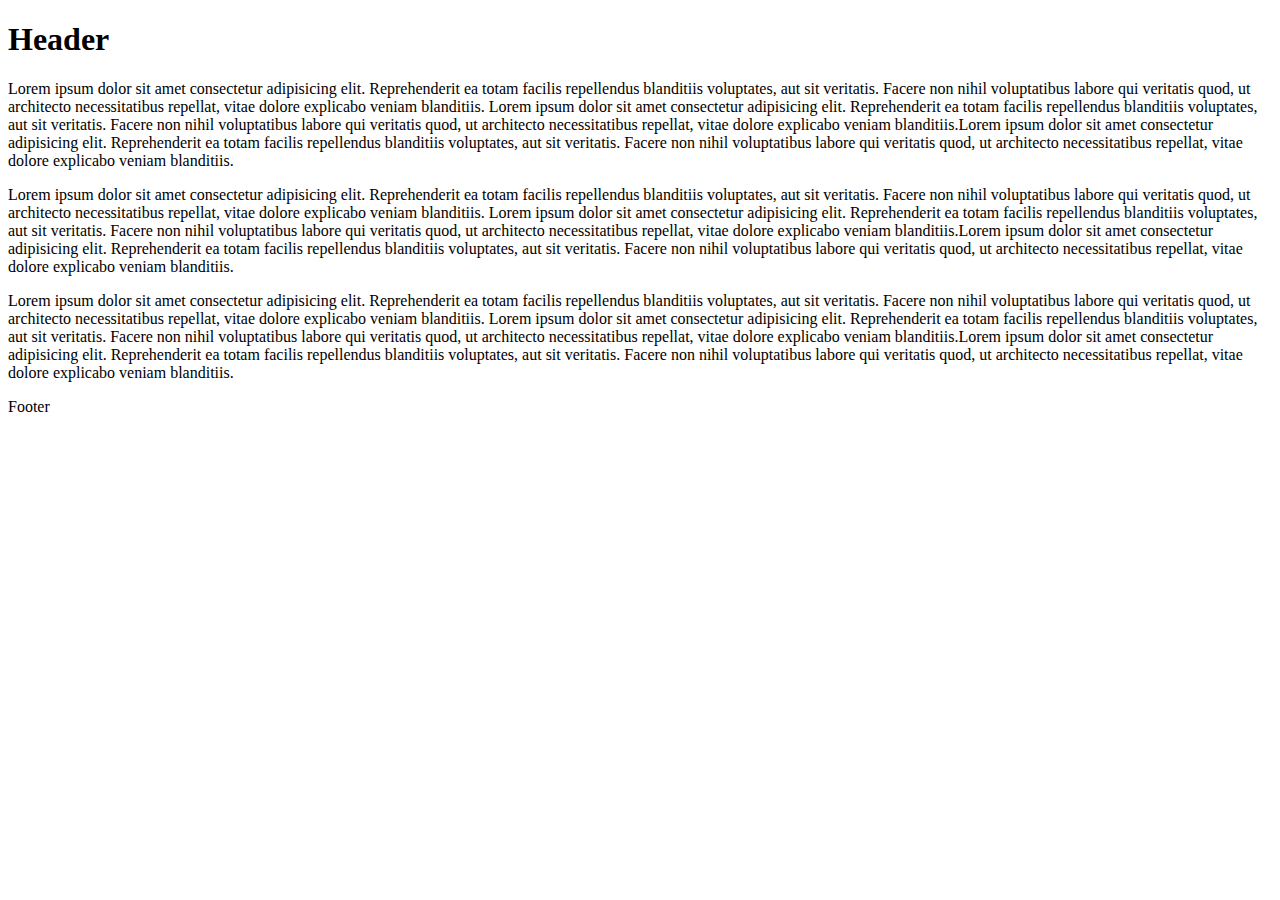
==== index.html @ 5558dfa9 "exo 1" ====
<!DOCTYPE html>
<html lang="fr">
<head>
    <meta charset="UTF-8">
    <meta http-equiv="X-UA-Compatible" content="IE=edge">
    <meta name="viewport" content="width=device-width, initial-scale=1.0">
    <title>responsive</title>
    <link rel="stylesheet" href="./assets/index.css">
</head>
<body>
    <header>
        <h1> Header</h1>
    </header>
    <section>
        <article>
            <p>
                Lorem ipsum dolor sit amet consectetur adipisicing elit. Reprehenderit ea totam facilis repellendus blanditiis voluptates, aut sit veritatis. Facere non nihil voluptatibus labore qui veritatis quod, ut architecto necessitatibus repellat, vitae dolore explicabo veniam blanditiis. Lorem ipsum dolor sit amet consectetur adipisicing elit. Reprehenderit ea totam facilis repellendus blanditiis voluptates, aut sit veritatis. Facere non nihil voluptatibus labore qui veritatis quod, ut architecto necessitatibus repellat, vitae dolore explicabo veniam blanditiis.Lorem ipsum dolor sit amet consectetur adipisicing elit. Reprehenderit ea totam facilis repellendus blanditiis voluptates, aut sit veritatis. Facere non nihil voluptatibus labore qui veritatis quod, ut architecto necessitatibus repellat, vitae dolore explicabo veniam blanditiis.
            </p>
        </article>
        <article>
            <p>
                Lorem ipsum dolor sit amet consectetur adipisicing elit. Reprehenderit ea totam facilis repellendus blanditiis voluptates, aut sit veritatis. Facere non nihil voluptatibus labore qui veritatis quod, ut architecto necessitatibus repellat, vitae dolore explicabo veniam blanditiis. Lorem ipsum dolor sit amet consectetur adipisicing elit. Reprehenderit ea totam facilis repellendus blanditiis voluptates, aut sit veritatis. Facere non nihil voluptatibus labore qui veritatis quod, ut architecto necessitatibus repellat, vitae dolore explicabo veniam blanditiis.Lorem ipsum dolor sit amet consectetur adipisicing elit. Reprehenderit ea totam facilis repellendus blanditiis voluptates, aut sit veritatis. Facere non nihil voluptatibus labore qui veritatis quod, ut architecto necessitatibus repellat, vitae dolore explicabo veniam blanditiis.
            </p>
        </article>
        <article>
            <p>
                Lorem ipsum dolor sit amet consectetur adipisicing elit. Reprehenderit ea totam facilis repellendus blanditiis voluptates, aut sit veritatis. Facere non nihil voluptatibus labore qui veritatis quod, ut architecto necessitatibus repellat, vitae dolore explicabo veniam blanditiis. Lorem ipsum dolor sit amet consectetur adipisicing elit. Reprehenderit ea totam facilis repellendus blanditiis voluptates, aut sit veritatis. Facere non nihil voluptatibus labore qui veritatis quod, ut architecto necessitatibus repellat, vitae dolore explicabo veniam blanditiis.Lorem ipsum dolor sit amet consectetur adipisicing elit. Reprehenderit ea totam facilis repellendus blanditiis voluptates, aut sit veritatis. Facere non nihil voluptatibus labore qui veritatis quod, ut architecto necessitatibus repellat, vitae dolore explicabo veniam blanditiis.
            </p>
        </article>
    </section>
    <footer>
        Footer
    </footer>
</body>
</html>
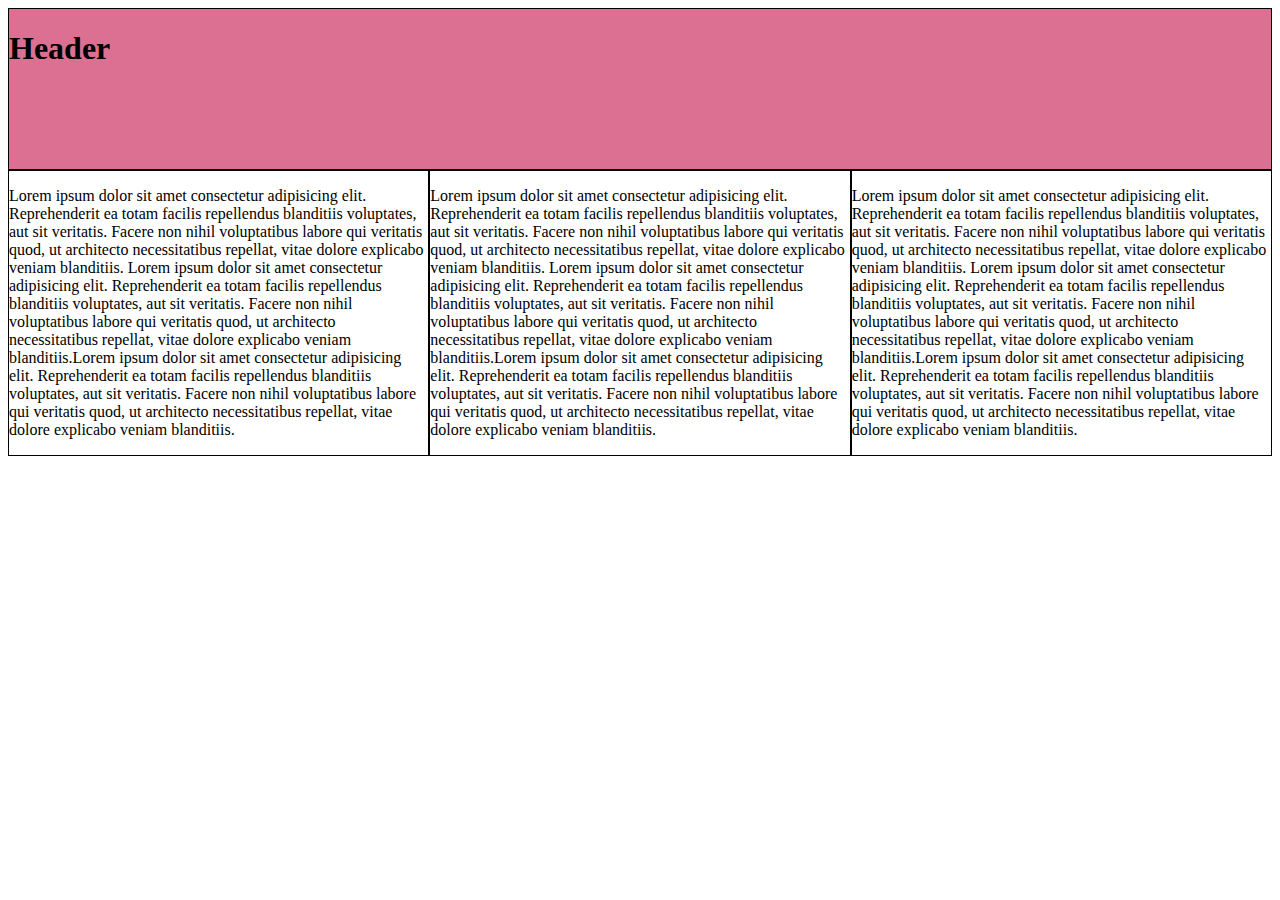
==== commit a05c2ed8: "rajout du css exo 1" ====
--- a/index.html
+++ b/index.html
@@ -5,29 +5,31 @@
     <meta http-equiv="X-UA-Compatible" content="IE=edge">
     <meta name="viewport" content="width=device-width, initial-scale=1.0">
     <title>responsive</title>
-    <link rel="stylesheet" href="./assets/index.css">
+    <link rel="stylesheet" href="./assets/css/index.css">
 </head>
 <body>
     <header>
         <h1> Header</h1>
     </header>
-    <section>
-        <article>
-            <p>
-                Lorem ipsum dolor sit amet consectetur adipisicing elit. Reprehenderit ea totam facilis repellendus blanditiis voluptates, aut sit veritatis. Facere non nihil voluptatibus labore qui veritatis quod, ut architecto necessitatibus repellat, vitae dolore explicabo veniam blanditiis. Lorem ipsum dolor sit amet consectetur adipisicing elit. Reprehenderit ea totam facilis repellendus blanditiis voluptates, aut sit veritatis. Facere non nihil voluptatibus labore qui veritatis quod, ut architecto necessitatibus repellat, vitae dolore explicabo veniam blanditiis.Lorem ipsum dolor sit amet consectetur adipisicing elit. Reprehenderit ea totam facilis repellendus blanditiis voluptates, aut sit veritatis. Facere non nihil voluptatibus labore qui veritatis quod, ut architecto necessitatibus repellat, vitae dolore explicabo veniam blanditiis.
-            </p>
-        </article>
-        <article>
-            <p>
-                Lorem ipsum dolor sit amet consectetur adipisicing elit. Reprehenderit ea totam facilis repellendus blanditiis voluptates, aut sit veritatis. Facere non nihil voluptatibus labore qui veritatis quod, ut architecto necessitatibus repellat, vitae dolore explicabo veniam blanditiis. Lorem ipsum dolor sit amet consectetur adipisicing elit. Reprehenderit ea totam facilis repellendus blanditiis voluptates, aut sit veritatis. Facere non nihil voluptatibus labore qui veritatis quod, ut architecto necessitatibus repellat, vitae dolore explicabo veniam blanditiis.Lorem ipsum dolor sit amet consectetur adipisicing elit. Reprehenderit ea totam facilis repellendus blanditiis voluptates, aut sit veritatis. Facere non nihil voluptatibus labore qui veritatis quod, ut architecto necessitatibus repellat, vitae dolore explicabo veniam blanditiis.
-            </p>
-        </article>
-        <article>
-            <p>
-                Lorem ipsum dolor sit amet consectetur adipisicing elit. Reprehenderit ea totam facilis repellendus blanditiis voluptates, aut sit veritatis. Facere non nihil voluptatibus labore qui veritatis quod, ut architecto necessitatibus repellat, vitae dolore explicabo veniam blanditiis. Lorem ipsum dolor sit amet consectetur adipisicing elit. Reprehenderit ea totam facilis repellendus blanditiis voluptates, aut sit veritatis. Facere non nihil voluptatibus labore qui veritatis quod, ut architecto necessitatibus repellat, vitae dolore explicabo veniam blanditiis.Lorem ipsum dolor sit amet consectetur adipisicing elit. Reprehenderit ea totam facilis repellendus blanditiis voluptates, aut sit veritatis. Facere non nihil voluptatibus labore qui veritatis quod, ut architecto necessitatibus repellat, vitae dolore explicabo veniam blanditiis.
-            </p>
-        </article>
-    </section>
+    <main>
+        <section>
+            <article>
+                <p>
+                    Lorem ipsum dolor sit amet consectetur adipisicing elit. Reprehenderit ea totam facilis repellendus blanditiis voluptates, aut sit veritatis. Facere non nihil voluptatibus labore qui veritatis quod, ut architecto necessitatibus repellat, vitae dolore explicabo veniam blanditiis. Lorem ipsum dolor sit amet consectetur adipisicing elit. Reprehenderit ea totam facilis repellendus blanditiis voluptates, aut sit veritatis. Facere non nihil voluptatibus labore qui veritatis quod, ut architecto necessitatibus repellat, vitae dolore explicabo veniam blanditiis.Lorem ipsum dolor sit amet consectetur adipisicing elit. Reprehenderit ea totam facilis repellendus blanditiis voluptates, aut sit veritatis. Facere non nihil voluptatibus labore qui veritatis quod, ut architecto necessitatibus repellat, vitae dolore explicabo veniam blanditiis.
+                </p>
+            </article>
+            <article>
+                <p>
+                    Lorem ipsum dolor sit amet consectetur adipisicing elit. Reprehenderit ea totam facilis repellendus blanditiis voluptates, aut sit veritatis. Facere non nihil voluptatibus labore qui veritatis quod, ut architecto necessitatibus repellat, vitae dolore explicabo veniam blanditiis. Lorem ipsum dolor sit amet consectetur adipisicing elit. Reprehenderit ea totam facilis repellendus blanditiis voluptates, aut sit veritatis. Facere non nihil voluptatibus labore qui veritatis quod, ut architecto necessitatibus repellat, vitae dolore explicabo veniam blanditiis.Lorem ipsum dolor sit amet consectetur adipisicing elit. Reprehenderit ea totam facilis repellendus blanditiis voluptates, aut sit veritatis. Facere non nihil voluptatibus labore qui veritatis quod, ut architecto necessitatibus repellat, vitae dolore explicabo veniam blanditiis.
+                </p>
+            </article>
+            <article>
+                <p>
+                    Lorem ipsum dolor sit amet consectetur adipisicing elit. Reprehenderit ea totam facilis repellendus blanditiis voluptates, aut sit veritatis. Facere non nihil voluptatibus labore qui veritatis quod, ut architecto necessitatibus repellat, vitae dolore explicabo veniam blanditiis. Lorem ipsum dolor sit amet consectetur adipisicing elit. Reprehenderit ea totam facilis repellendus blanditiis voluptates, aut sit veritatis. Facere non nihil voluptatibus labore qui veritatis quod, ut architecto necessitatibus repellat, vitae dolore explicabo veniam blanditiis.Lorem ipsum dolor sit amet consectetur adipisicing elit. Reprehenderit ea totam facilis repellendus blanditiis voluptates, aut sit veritatis. Facere non nihil voluptatibus labore qui veritatis quod, ut architecto necessitatibus repellat, vitae dolore explicabo veniam blanditiis.
+                </p>
+            </article>
+        </section>
+    </main>
     <footer>
         Footer
     </footer>
--- a/assets/css/index.css
+++ b/assets/css/index.css
@@ -0,0 +1,30 @@
+header{
+    background-color: palevioletred;
+    height: 160px;
+    border: 1px solid black;
+}
+section article{
+    border: 1px solid black;
+}
+footer{
+    display: none;
+}
+
+@media screen and (min-width:640px){
+    section{
+        display:flex;
+    }
+}
+@media screen and (max-width:800px){
+    header{
+        display: none;
+    }
+}
+@media print {
+    footer{
+        display: block;
+        background-color: paleturquoise;
+        height: 150px;
+        border: 1px solid black;
+    }
+}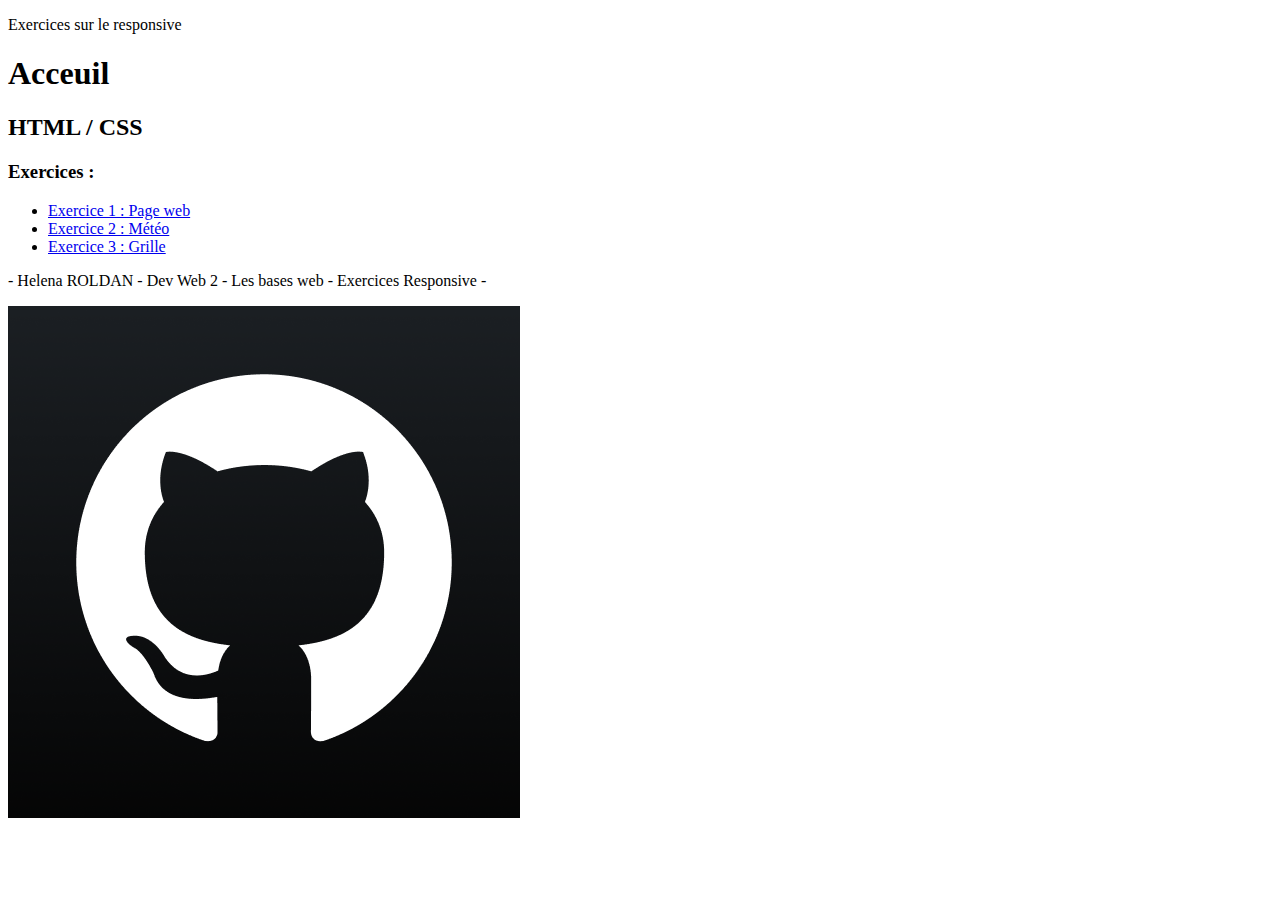
==== commit 1a17dacc: "accueil html/css" ====
--- a/index.html
+++ b/index.html
@@ -4,34 +4,38 @@
     <meta charset="UTF-8">
     <meta http-equiv="X-UA-Compatible" content="IE=edge">
     <meta name="viewport" content="width=device-width, initial-scale=1.0">
-    <title>responsive</title>
-    <link rel="stylesheet" href="./assets/css/index.css">
+    <title>Acceuil exercices Responsive</title>
+    <link rel="stylesheet" href="./index.css">
 </head>
 <body>
     <header>
-        <h1> Header</h1>
+        <div id="banniere">
+           <p>
+                Exercices sur le responsive
+            </p>
+        </div>
     </header>
     <main>
         <section>
-            <article>
-                <p>
-                    Lorem ipsum dolor sit amet consectetur adipisicing elit. Reprehenderit ea totam facilis repellendus blanditiis voluptates, aut sit veritatis. Facere non nihil voluptatibus labore qui veritatis quod, ut architecto necessitatibus repellat, vitae dolore explicabo veniam blanditiis. Lorem ipsum dolor sit amet consectetur adipisicing elit. Reprehenderit ea totam facilis repellendus blanditiis voluptates, aut sit veritatis. Facere non nihil voluptatibus labore qui veritatis quod, ut architecto necessitatibus repellat, vitae dolore explicabo veniam blanditiis.Lorem ipsum dolor sit amet consectetur adipisicing elit. Reprehenderit ea totam facilis repellendus blanditiis voluptates, aut sit veritatis. Facere non nihil voluptatibus labore qui veritatis quod, ut architecto necessitatibus repellat, vitae dolore explicabo veniam blanditiis.
-                </p>
-            </article>
-            <article>
-                <p>
-                    Lorem ipsum dolor sit amet consectetur adipisicing elit. Reprehenderit ea totam facilis repellendus blanditiis voluptates, aut sit veritatis. Facere non nihil voluptatibus labore qui veritatis quod, ut architecto necessitatibus repellat, vitae dolore explicabo veniam blanditiis. Lorem ipsum dolor sit amet consectetur adipisicing elit. Reprehenderit ea totam facilis repellendus blanditiis voluptates, aut sit veritatis. Facere non nihil voluptatibus labore qui veritatis quod, ut architecto necessitatibus repellat, vitae dolore explicabo veniam blanditiis.Lorem ipsum dolor sit amet consectetur adipisicing elit. Reprehenderit ea totam facilis repellendus blanditiis voluptates, aut sit veritatis. Facere non nihil voluptatibus labore qui veritatis quod, ut architecto necessitatibus repellat, vitae dolore explicabo veniam blanditiis.
-                </p>
-            </article>
-            <article>
-                <p>
-                    Lorem ipsum dolor sit amet consectetur adipisicing elit. Reprehenderit ea totam facilis repellendus blanditiis voluptates, aut sit veritatis. Facere non nihil voluptatibus labore qui veritatis quod, ut architecto necessitatibus repellat, vitae dolore explicabo veniam blanditiis. Lorem ipsum dolor sit amet consectetur adipisicing elit. Reprehenderit ea totam facilis repellendus blanditiis voluptates, aut sit veritatis. Facere non nihil voluptatibus labore qui veritatis quod, ut architecto necessitatibus repellat, vitae dolore explicabo veniam blanditiis.Lorem ipsum dolor sit amet consectetur adipisicing elit. Reprehenderit ea totam facilis repellendus blanditiis voluptates, aut sit veritatis. Facere non nihil voluptatibus labore qui veritatis quod, ut architecto necessitatibus repellat, vitae dolore explicabo veniam blanditiis.
-                </p>
-            </article>
+            <div id="container">
+                <h1>Acceuil</h1>
+                <h2>HTML / CSS </h2>
+                <h3>Exercices : </h3>
+                <ul>
+                    <li><a href="./pages/noposition.html" target="_blank" title="Exo 1">Exercice 1 : Page web </a></li>
+                    <li><a href="./pages/relative.html" target="_blank" title="Exo 2">Exercice 2 : Météo</a></li>
+                    <li><a href="./pages/absolute1.html" target="_blank" title="Exo 3"> Exercice 3 : Grille</a></li>
+                </ul>
+            </div>
         </section>
     </main>
     <footer>
-        Footer
+        <div id="footer">
+            <p>
+                - Helena ROLDAN - Dev Web 2 - Les bases web - Exercices Responsive - 
+            </p>
+            <a href="https://github.com/Elenita5" target="_blank" title="Lien vers mon Git"><img id="git" alt="Lien vers Git" src="./assets/img/git.png"></a>
+        </div>
     </footer>
 </body>
 </html>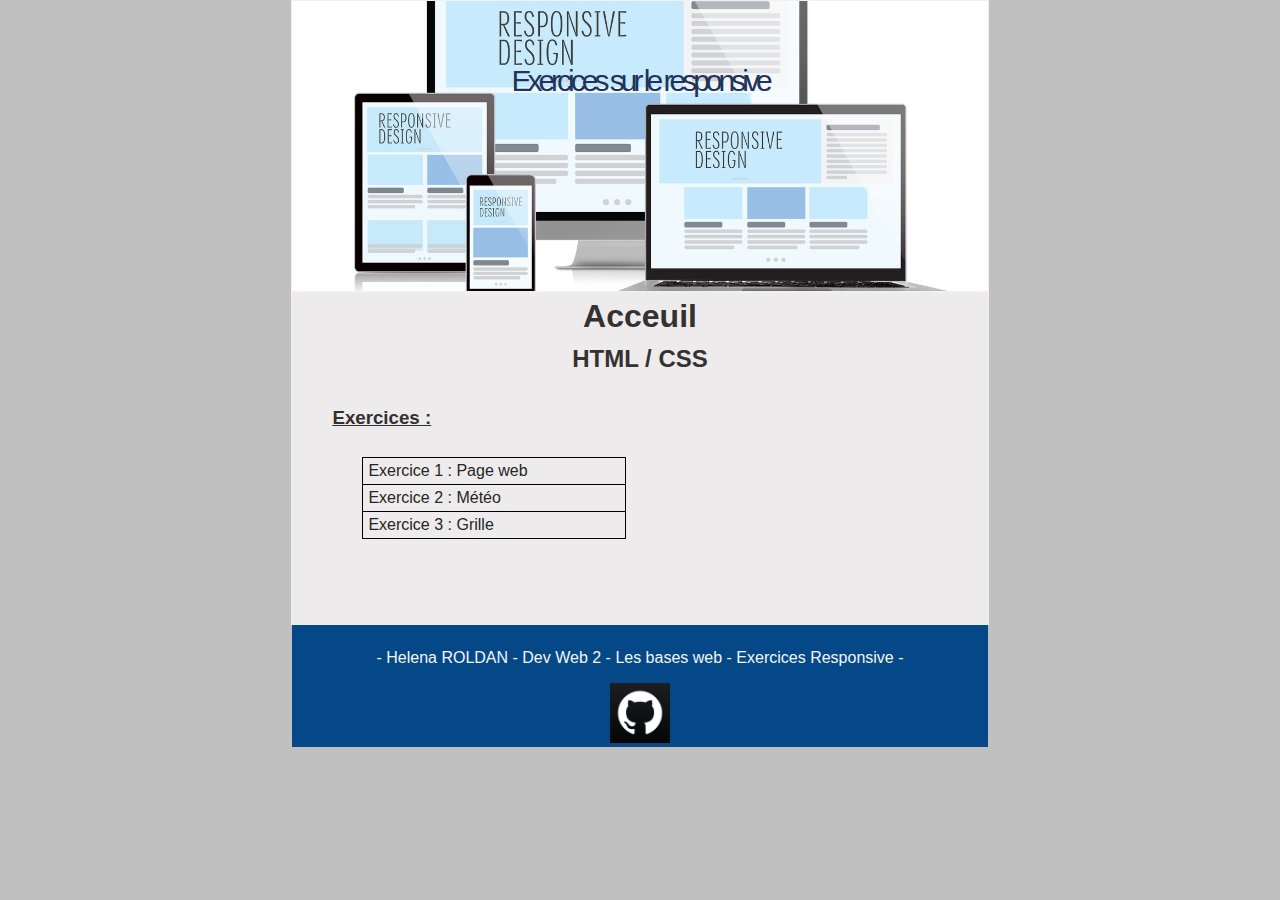
==== commit ef6ca9f8: "verification lien accueil" ====
--- a/index.html
+++ b/index.html
@@ -5,7 +5,7 @@
     <meta http-equiv="X-UA-Compatible" content="IE=edge">
     <meta name="viewport" content="width=device-width, initial-scale=1.0">
     <title>Acceuil exercices Responsive</title>
-    <link rel="stylesheet" href="./index.css">
+    <link rel="stylesheet" href="./assets/css/index.css">
 </head>
 <body>
     <header>
--- a/assets/css/index.css
+++ b/assets/css/index.css
@@ -0,0 +1,81 @@
+body{
+    margin-top: 0;
+    background-color: rgb(193, 192, 192);
+    font-family: 'Lucida Sans', 'Lucida Sans Regular', 'Lucida Grande', 'Lucida Sans Unicode', Geneva, Verdana, sans-serif;
+}
+h1, h2{
+    text-align: center;
+    margin:0px;
+    padding: 5px;
+}
+h3{
+    padding: 10px;
+    margin-left:30px;
+    text-decoration: underline;
+}
+ul{
+    margin-bottom: 65px;
+}
+ul li{
+    list-style: none;
+    border: 1px solid black;
+    width: 40%;
+    margin-left: 30px;
+    border-bottom: none;
+}
+li:last-child{
+    border-bottom: 1px solid black;
+}
+ul a{
+    text-decoration: none;
+    color: rgb(39, 37, 37);
+    display: block;
+    padding: 4px;
+    padding-left: 5px;
+}
+a:hover{
+    color: white;
+    background-color: #5a7793;
+}
+#banniere{
+    background-image: url(../img/responsive-design-presentation.jpg);
+    width: 55%;
+    height: 290px;
+    border: 1px solid rgb(240, 240, 245);
+    background-size:cover;
+    background-position:center;
+    margin: auto;
+    min-width: 530px;
+}
+#banniere p{
+    text-align: center;
+    font-size: 30px;
+    color: #20335b;
+    letter-spacing: -4px;
+    line-height: 100px;
+}
+#container{
+    width: 55%;
+    margin: auto;
+    background-color: rgb(237, 235, 235);
+    border: 1px solid rgb(239, 239, 240);
+    color: rgb(52, 49, 49);
+    min-width: 530px;
+    padding-bottom: 20px;
+}
+#footer{
+    background-color: #044888;
+    text-align: center;
+    color: whitesmoke;
+    width: 55%;
+    margin: auto;
+    padding-top: 8px;
+    min-width: 530px;
+}
+#git{
+    width: 60px; 
+}
+#git:hover{
+    opacity: 0.8;
+}
+
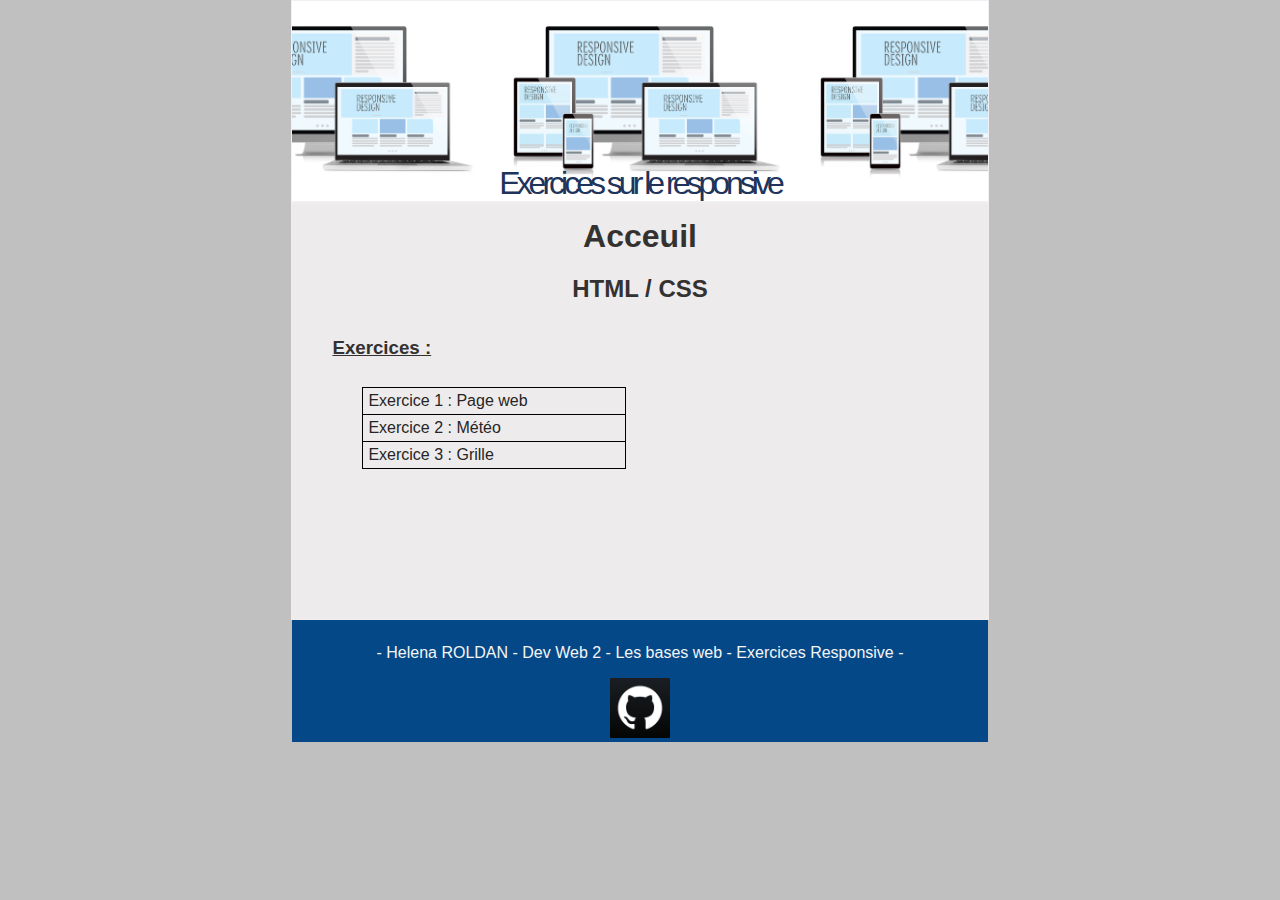
==== commit 1314fd36: "ajout lien accueil - accueil" ====
--- a/index.html
+++ b/index.html
@@ -10,7 +10,7 @@
 <body>
     <header>
         <div id="banniere">
-           <p>
+            <p>
                 Exercices sur le responsive
             </p>
         </div>
@@ -22,9 +22,9 @@
                 <h2>HTML / CSS </h2>
                 <h3>Exercices : </h3>
                 <ul>
-                    <li><a href="./pages/noposition.html" target="_blank" title="Exo 1">Exercice 1 : Page web </a></li>
-                    <li><a href="./pages/relative.html" target="_blank" title="Exo 2">Exercice 2 : Météo</a></li>
-                    <li><a href="./pages/absolute1.html" target="_blank" title="Exo 3"> Exercice 3 : Grille</a></li>
+                    <li><a href="./pages/grid1.html" target="_blank" title="Exo 1">Exercice 1 : Page web </a></li>
+                    <li><a href="./pages/meteo-exo2.html" target="_blank" title="Exo 2">Exercice 2 : Météo</a></li>
+                    <li><a href="./pages/grille.html" target="_blank" title="Exo 3"> Exercice 3 : Grille</a></li>
                 </ul>
             </div>
         </section>
--- a/assets/css/index.css
+++ b/assets/css/index.css
@@ -5,7 +5,7 @@
 }
 h1, h2{
     text-align: center;
-    margin:0px;
+    margin:10px 0 0 0 ; 
     padding: 5px;
 }
 h3{
@@ -14,7 +14,7 @@
     text-decoration: underline;
 }
 ul{
-    margin-bottom: 65px;
+    margin-bottom: 130px;
 }
 ul li{
     list-style: none;
@@ -40,19 +40,19 @@
 #banniere{
     background-image: url(../img/responsive-design-presentation.jpg);
     width: 55%;
-    height: 290px;
+    height: 200px;
     border: 1px solid rgb(240, 240, 245);
-    background-size:cover;
+    background-size:contain;
     background-position:center;
     margin: auto;
     min-width: 530px;
 }
 #banniere p{
     text-align: center;
-    font-size: 30px;
+    font-size: 32px;
     color: #20335b;
     letter-spacing: -4px;
-    line-height: 100px;
+    line-height: 300px;
 }
 #container{
     width: 55%;
